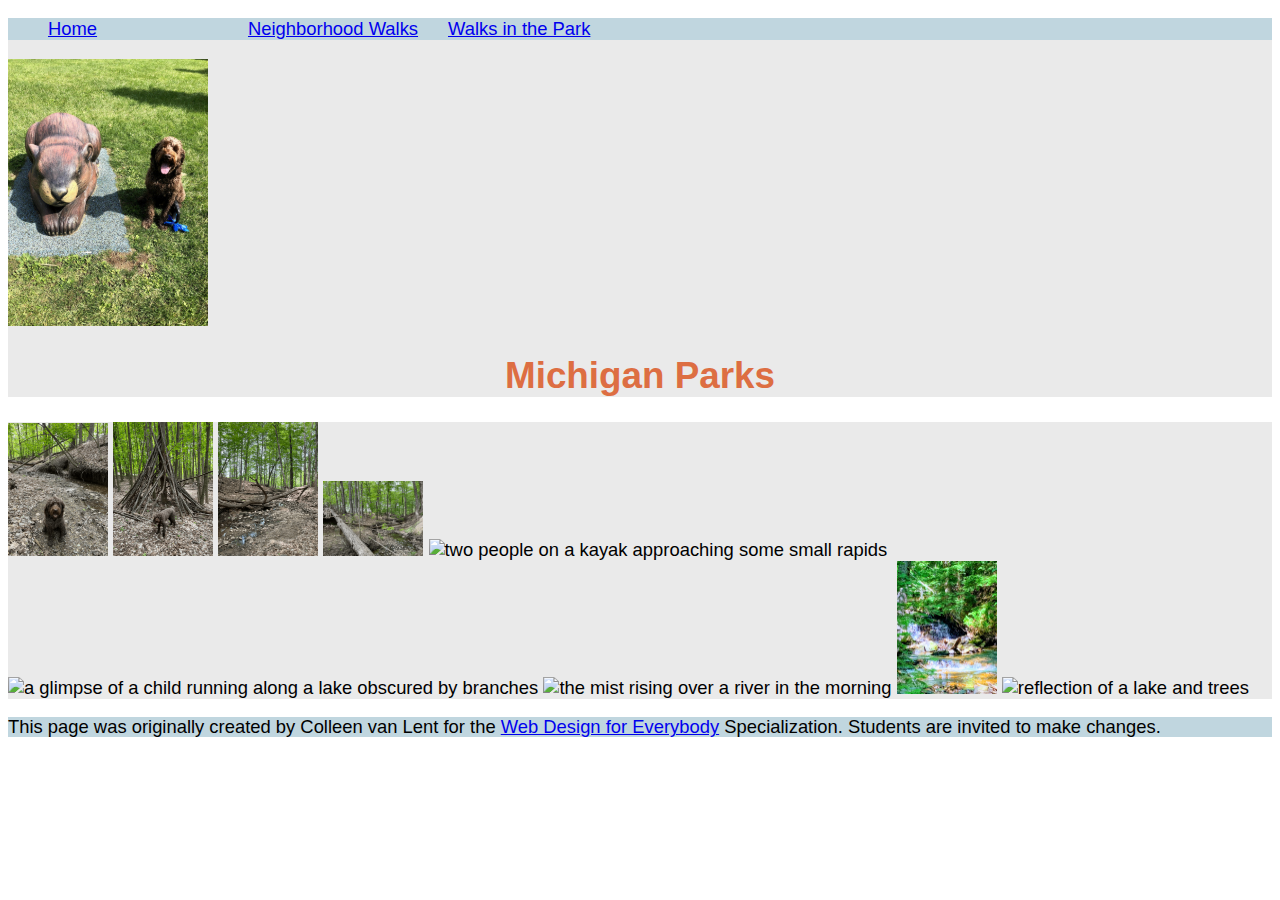
==== parks.html @ f38ceec2 "Add files via upload" ====
<!DOCTYPE html>
<html lang="en">

<head>
  <meta charset="utf-8">
  <meta name="viewport" content="width=device-width">
  <title>Neighborhood Walk</title>
  <link href="css/style.css" rel="stylesheet" type="text/css">
</head>

<body>
  <header>
    <nav>
      <ul>
        <li><a href="index.html">Home</a></li>
        <li><a href="neighborhood.html">Neighborhood Walks</a></li>
        <li><a href="parks.html">Walks in the Park</a></li>
      </ul>
    </nav>
    <img src="images/BaconGallupPark.jpg" width="200" alt="Brown Labradoodle sitting next to a statue.">
    <h1>Michigan Parks</h1>

  </header>
  <main>
    <div>
      <img src="images/bacon_in_the_woods.png" alt="brown labradoodle sitting near a stream in a wooded setting"
        width="100">
      <img src="images/bacon_near_the_fort.png"
        alt="brown labradoodle posing in front of a makeshift fort made of branches" width="100">
      <img src="images/downed_tree.png" alt="a downed tree crossign a stream" width="100">
      <img src="images/fort_in_woods.png" alt="a small fort made of branches" width="100">
      <img src="images/huron_river_cascades.JPG" alt=" two people on a kayak approaching some small rapids" width="100">
      <img src="images/lake_view.JPG" alt="a glimpse of a child running along a lake obscured by branches" width="100">
      <img src="images/mist_over_huron_river.JPG" alt="the mist rising over a river in the morning" width="100">
      <img src="images/munising.jpg" alt="small waterfall" width="100">
      <img src="images/reflected_tree.JPG" alt="reflection of a lake and trees" width="100">

    </div>

  </main>
  <footer>
    <p>This page was originally created by Colleen van Lent for the <a
        href="https://www.coursera.org/specializations/web-design"> Web Design for Everybody</a> Specialization.
      Students are invited to make changes.</p>
  </footer>

</body>

</html>
---- css/style.css ----
body {
    font-family: 'Gill Sans', 'Gill Sans MT', Calibri, 'Trebuchet MS', sans-serif;
    font-size: 115%;
}
Header {
    background-color: #eaeaea; /*gray */
}
Nav {
    background-color: #c0d6df; /*blue */
}
nav ul {
    display: flex;
}
main {
    background-color: #eaeaea; /*gray */
    font-size: 100%;
}
footer {
    background-color: #c0d6df; /*blue */
}
li {
    display: block;
    width: 200px;
}
h1 {
    text-align: center;
    font-family: 'Gill Sans', 'Gill Sans MT', Calibri, 'Trebuchet MS', sans-serif;
    color: #dd6e42;
}
p {
    line-height: 20px;
}
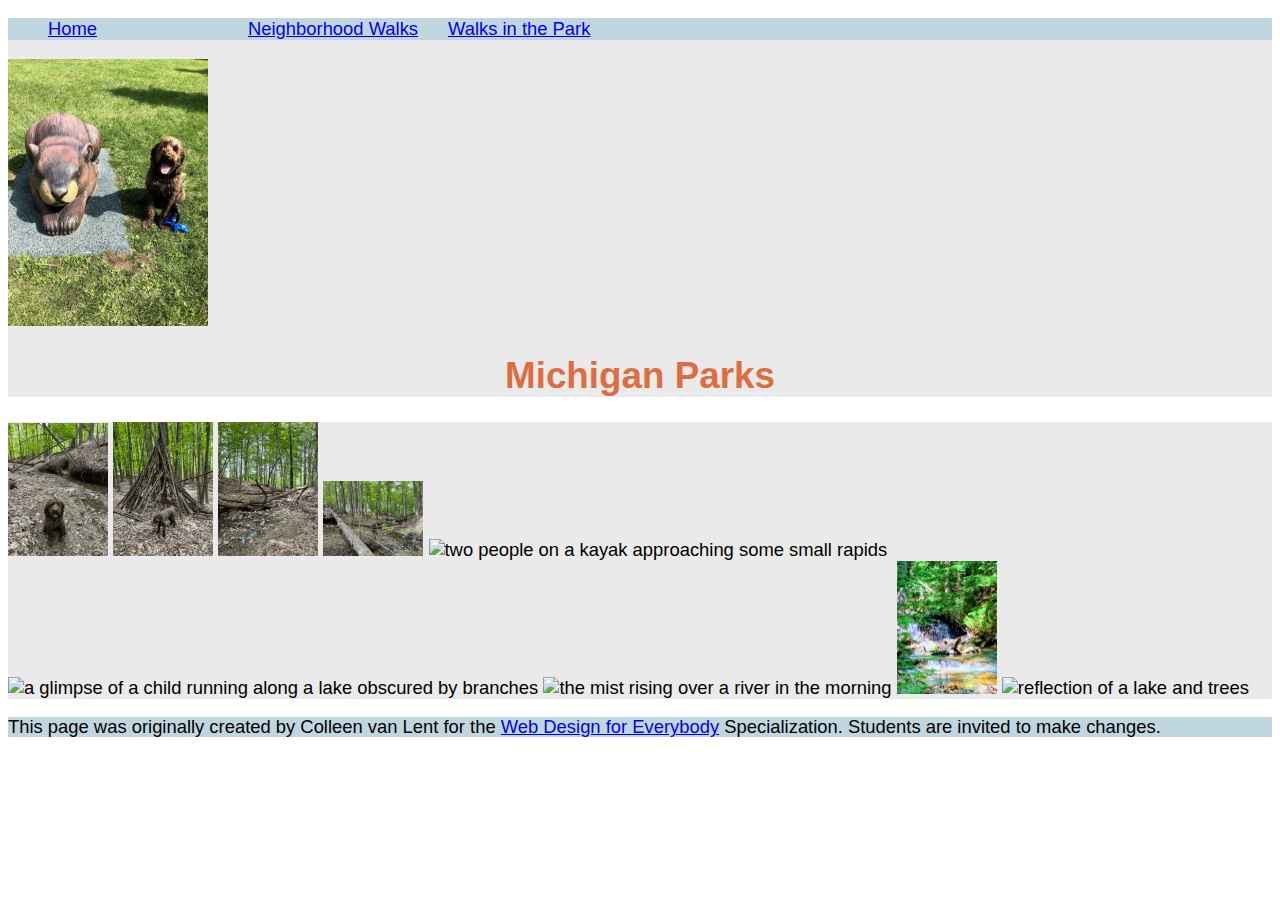
==== commit 2ed9d32b: "Update parks.html" ====
--- a/parks.html
+++ b/parks.html
@@ -29,8 +29,8 @@
         alt="brown labradoodle posing in front of a makeshift fort made of branches" width="100">
       <img src="images/downed_tree.png" alt="a downed tree crossign a stream" width="100">
       <img src="images/fort_in_woods.png" alt="a small fort made of branches" width="100">
-      <img src="images/huron_river_cascades.JPG" alt=" two people on a kayak approaching some small rapids" width="100">
-      <img src="images/lake_view.JPG" alt="a glimpse of a child running along a lake obscured by branches" width="100">
+      <img src="images/huron_river_cascades.JPG" alt=" two people on a kayak approaching some small rapids" width="50">
+      <img src="images/lake_view.JPG" alt="a glimpse of a child running along a lake obscured by branches" width="50">
       <img src="images/mist_over_huron_river.JPG" alt="the mist rising over a river in the morning" width="100">
       <img src="images/munising.jpg" alt="small waterfall" width="100">
       <img src="images/reflected_tree.JPG" alt="reflection of a lake and trees" width="100">
@@ -46,4 +46,4 @@
 
 </body>
 
-</html>+</html>
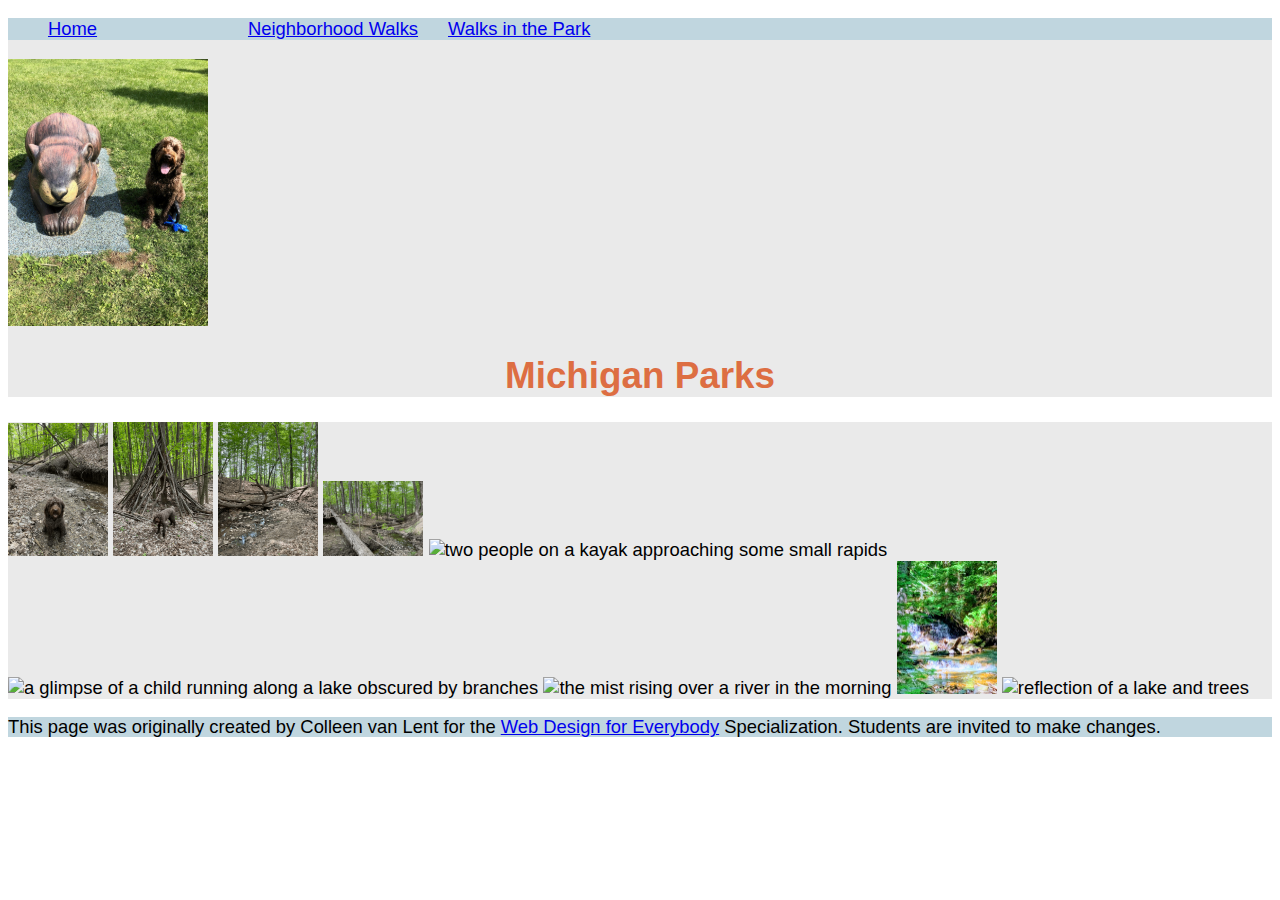
==== commit fa1bea1d: "Update parks.html" ====
--- a/parks.html
+++ b/parks.html
@@ -29,8 +29,8 @@
         alt="brown labradoodle posing in front of a makeshift fort made of branches" width="100">
       <img src="images/downed_tree.png" alt="a downed tree crossign a stream" width="100">
       <img src="images/fort_in_woods.png" alt="a small fort made of branches" width="100">
-      <img src="images/huron_river_cascades.JPG" alt=" two people on a kayak approaching some small rapids" width="50">
-      <img src="images/lake_view.JPG" alt="a glimpse of a child running along a lake obscured by branches" width="50">
+      <img src="images/huron_river_cascades.JPG" alt=" two people on a kayak approaching some small rapids" width="100">
+      <img src="images/lake_view.JPG" alt="a glimpse of a child running along a lake obscured by branches" width="100">
       <img src="images/mist_over_huron_river.JPG" alt="the mist rising over a river in the morning" width="100">
       <img src="images/munising.jpg" alt="small waterfall" width="100">
       <img src="images/reflected_tree.JPG" alt="reflection of a lake and trees" width="100">
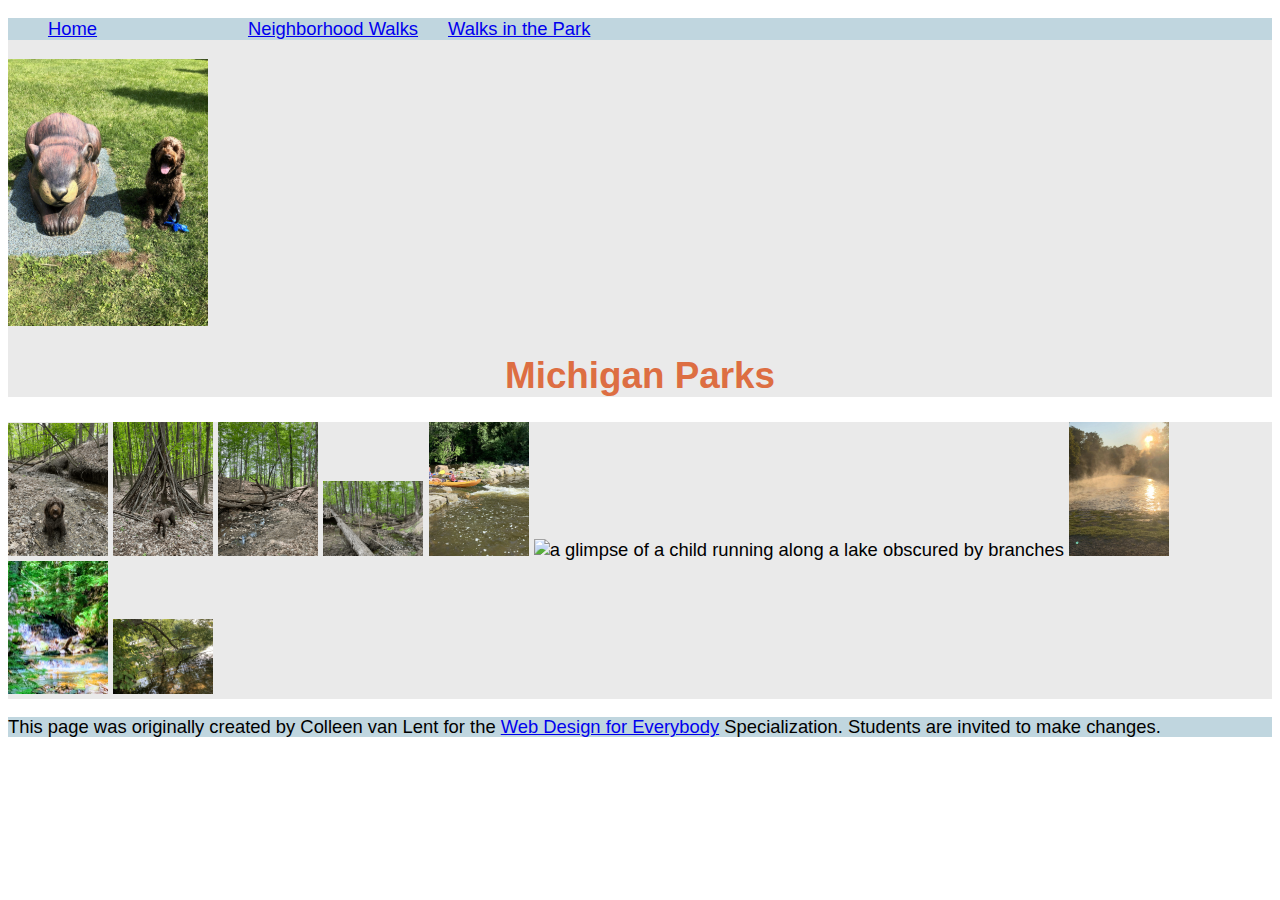
==== commit 4da0f704: "Update parks.html" ====
--- a/parks.html
+++ b/parks.html
@@ -29,11 +29,11 @@
         alt="brown labradoodle posing in front of a makeshift fort made of branches" width="100">
       <img src="images/downed_tree.png" alt="a downed tree crossign a stream" width="100">
       <img src="images/fort_in_woods.png" alt="a small fort made of branches" width="100">
-      <img src="images/huron_river_cascades.JPG" alt=" two people on a kayak approaching some small rapids" width="100">
+      <img src="images/huron_river_cascades.jpg" alt=" two people on a kayak approaching some small rapids" width="100">
       <img src="images/lake_view.JPG" alt="a glimpse of a child running along a lake obscured by branches" width="100">
-      <img src="images/mist_over_huron_river.JPG" alt="the mist rising over a river in the morning" width="100">
+      <img src="images/mist_over_huron_river.jpg" alt="the mist rising over a river in the morning" width="100">
       <img src="images/munising.jpg" alt="small waterfall" width="100">
-      <img src="images/reflected_tree.JPG" alt="reflection of a lake and trees" width="100">
+      <img src="images/reflected_tree.jpg" alt="reflection of a lake and trees" width="100">
 
     </div>
 
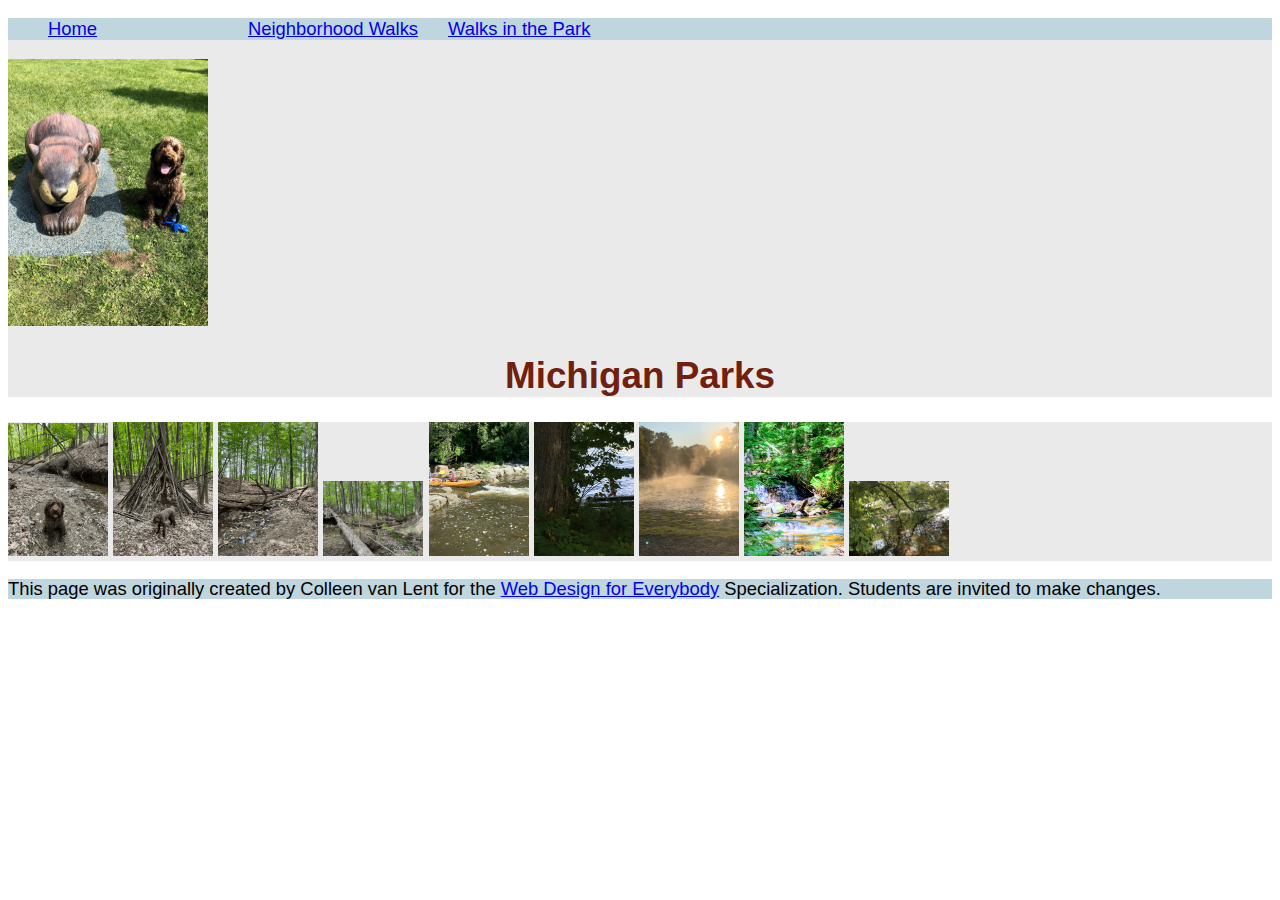
==== commit dfdbf38d: "Update parks.html" ====
--- a/parks.html
+++ b/parks.html
@@ -30,7 +30,7 @@
       <img src="images/downed_tree.png" alt="a downed tree crossign a stream" width="100">
       <img src="images/fort_in_woods.png" alt="a small fort made of branches" width="100">
       <img src="images/huron_river_cascades.jpg" alt=" two people on a kayak approaching some small rapids" width="100">
-      <img src="images/lake_view.JPG" alt="a glimpse of a child running along a lake obscured by branches" width="100">
+      <img src="images/lake_view.jpg" alt="a glimpse of a child running along a lake obscured by branches" width="100">
       <img src="images/mist_over_huron_river.jpg" alt="the mist rising over a river in the morning" width="100">
       <img src="images/munising.jpg" alt="small waterfall" width="100">
       <img src="images/reflected_tree.jpg" alt="reflection of a lake and trees" width="100">
--- a/css/style.css
+++ b/css/style.css
@@ -25,8 +25,8 @@
 h1 {
     text-align: center;
     font-family: 'Gill Sans', 'Gill Sans MT', Calibri, 'Trebuchet MS', sans-serif;
-    color: #dd6e42;
+    color: #70200c;
 }
 p {
     line-height: 20px;
-}+}
